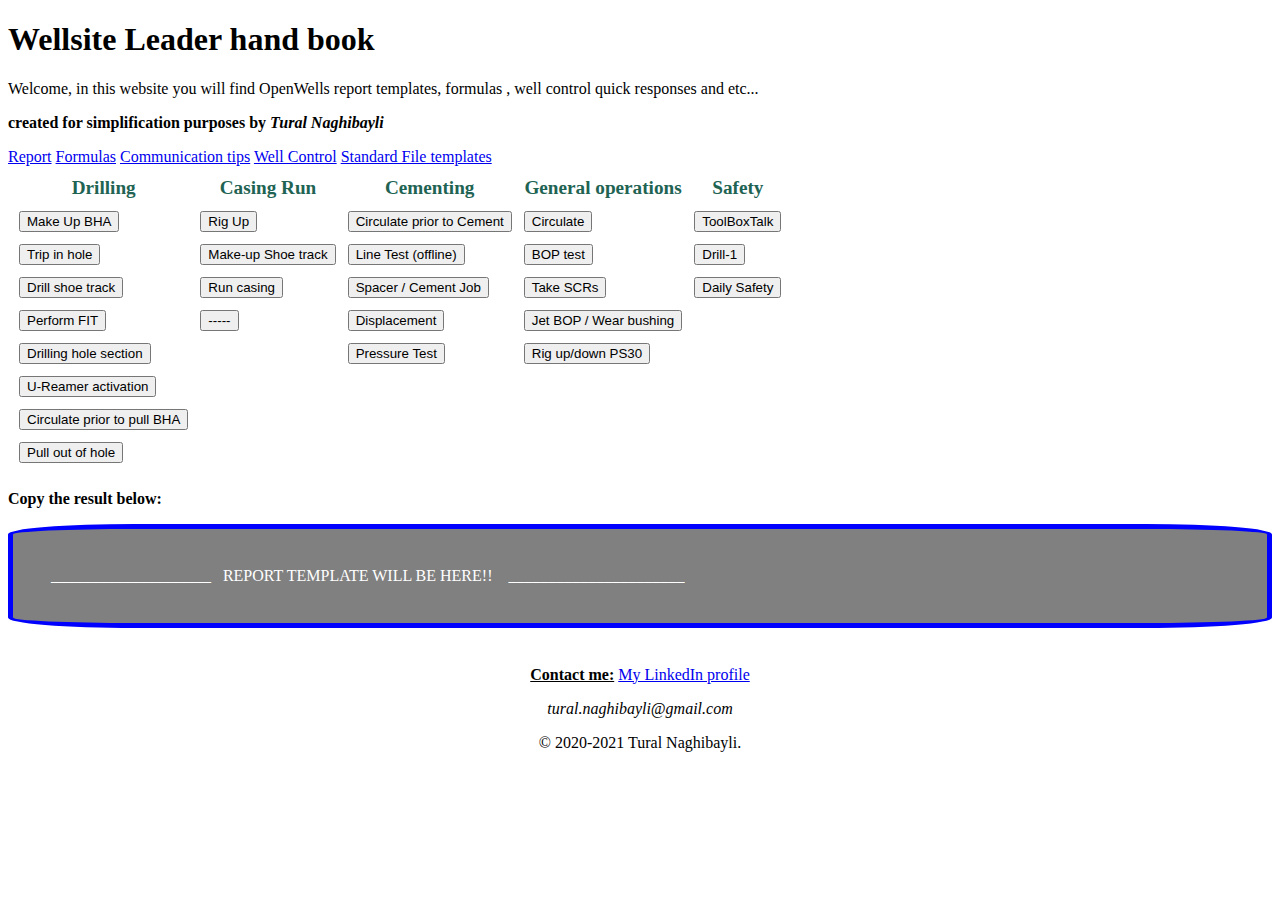
==== index.html @ beb2a9d6 "new version" ====
<!DOCTYPE html>
<html lang="en" dir="ltr">
  <head>
    <meta charset="utf-8">
    <title>Reporting Tural N</title>
    <!-- CSS only -->
      <link rel="stylesheet" href="https://stackpath.bootstrapcdn.com/bootstrap/4.5.0/css/bootstrap.min.css" integrity="sha384-9aIt2nRpC12Uk9gS9baDl411NQApFmC26EwAOH8WgZl5MYYxFfc+NcPb1dKGj7Sk" crossorigin="anonymous">
      <link rel="stylesheet" href="Style.css">
      <link rel="icon" href="favicon.ico">

  </head>
  <body>
    <div class="container">
    <div class="jumbotron">
        <h1 class="display-4">Wellsite Leader hand book</h1>
        <p class="lead">Welcome, in this website you will find OpenWells report templates, formulas , well control quick responses and etc... </p>
        <p><strong>created for simplification purposes by <em>Tural Naghibayli</em> </strong></p>
        <a class="btn btn-info btn-lg" href="index.html" role="button">Report</a>
        <a class="btn btn-success btn-lg" href="Formulas.html" role="button">Formulas</a>
        <a class="btn btn-warning btn-lg" href="Communication_tips.html" role="button">Communication tips</a>
        <a class="btn btn-danger btn-lg" href="WellControl.html" role="button">Well Control</a>
        <a class="btn btn-secondary btn-lg" href="Standard_file_templates.html" role="button">Standard File templates</a>

    </div>

    <table class="table table-sm">
      <thead>
        <tr>
          <th scope="col" id="colhead">Drilling</th>
          <th scope="col" id="colhead">Casing Run</th>
          <th scope="col" id="colhead">Cementing</th>
          <th scope="col" id="colhead">General operations</th>
          <th scope="col" id="colhead">Safety</th>
        </tr>
      </thead>
      <tbody>




        <tr>
          <td><button id="MakeUpBHA" type="button" class="btn btn-primary btn-sm">Make Up BHA</button></td>
          <td><button id="RigUp" type="button" class="btn btn-primary btn-sm">Rig Up</button></td>
          <td><button id="CircPriorToCement" type="button" class="btn btn-primary btn-sm">Circulate prior to Cement</button></td>
          <td><button id="Circulate" type="button" class="btn btn-primary btn-sm">Circulate</button></td>
          <td><button id="ToolBoxTalk" type="button" class="btn btn-primary btn-sm">ToolBoxTalk</button></td>
        </tr>



        <tr>
          <td><button id="tripInHole" type="button" class="btn btn-primary btn-sm">Trip in hole</button></td>
          <td><button id="Make-upShoetrack" type="button" class="btn btn-primary btn-sm">Make-up Shoe track</button></td>
          <td><button id="lineTest" type="button" class="btn btn-primary btn-sm">Line Test (offline)</button></td>
          <td><button id="bopTest" type="button" class="btn btn-primary btn-sm">BOP test</button></td>
          <td><button id="Drill-1" type="button" class="btn btn-primary btn-sm">Drill-1</button></td>
        </tr>

        <tr>
          <td><button id="Drillshoetrack" type="button" class="btn btn-primary btn-sm">Drill shoe track</button></td>
          <td><button id="Runcasing" type="button" class="btn btn-primary btn-sm">Run casing</button></td>
          <td><button id="CementJob" type="button" class="btn btn-primary btn-sm">Spacer / Cement Job</button></td>
          <td><button id="takeSCRs" type="button" class="btn btn-primary btn-sm">Take SCRs</button></td>
          <td><button id="DailySafety" type="button" class="btn btn-primary btn-sm">Daily Safety</button></td>
        </tr>

        <tr>
          <td><button id="PerformFIT" type="button" class="btn btn-primary btn-sm">Perform FIT</button></td>
          <td><button id="makeUpShoeTrack" type="button" class="btn btn-primary btn-sm">-----</button></td>
          <td><button id="Displacement" type="button" class="btn btn-primary btn-sm">Displacement</button></td>
          <td><button id="JetBOP" type="button" class="btn btn-primary btn-sm">Jet BOP / Wear bushing</button></td>

        </tr>

        <tr>
          <td><button id="Drilling" type="button" class="btn btn-primary btn-sm">Drilling hole section</button></td>
          <td></td>
          <td><button id="pressureTest" type="button" class="btn btn-primary btn-sm">Pressure Test</button></td>
          <td><button id="RigUpDownPS30" type="button" class="btn btn-primary btn-sm">Rig up/down PS30</button></td>


        </tr>

        <tr>
          <td><button id="URactivation" type="button" class="btn btn-primary btn-sm">U-Reamer activation</button></td>

        </tr>

        <tr>
          <td><button id="CircPriorToPullBHA" type="button" class="btn btn-primary btn-sm">Circulate prior to pull BHA</button></td>

        </tr>

        <tr>
          <td><button id="pullOutOfHole" type="button" class="btn btn-primary btn-sm">Pull out of hole</button></td>

        </tr>

      </tbody>
    </table>



    <p><strong>Copy the result below:</strong></p>

    <p id="report">____________________   REPORT TEMPLATE WILL BE HERE!!    ______________________</p>




    </div>

    <div class="container bottom">
      <p><strong><u>Contact me:</u></strong> <a class="footer-link" href="https://www.linkedin.com/in/tural-naghibayli-1630165b/">My LinkedIn profile</a> </p>
      <p><i>tural.naghibayli@gmail.com</i></p>

      <p>© 2020-2021 Tural Naghibayli.</p>
    </div>
    

    <script
      src="https://code.jquery.com/jquery-2.2.4.js"
      integrity="sha256-iT6Q9iMJYuQiMWNd9lDyBUStIq/8PuOW33aOqmvFpqI="
      crossorigin="anonymous"></script>

      <script src="Report.js"></script>

  </body>



</html>
---- Style.css ----
/* REPORT */

#report{
  border: 5px solid blue;
  background-color: gray;
  color: white;
  margin-left: auto;
  margin-bottom: 3%;
  border-radius: 10%;
  font-style: arial;
  padding: 3%
}

#report {white-space:pre-wrap;}

#copy{
margin-bottom: 3%;
}

.bottom{
  text-align: center;
}

#colhead{
  color: #216353;
  font-size: 1.2em;
}

/* FORMULAS */

#result{
  height: auto;
  width: 260px;
  border: 5px solid blue;
  margin-top: 5%;
  color: blue;
  border-radius: 15%;
  font: italic bold 15px Arial, serif;
  padding: 4px;
}

#description{
  font: bold 16px arial;
}

table {
 border-spacing: 10px;
 border-collapse: separate;
 align-self: center;

}

#parts{
  border: 1px solid blue;
  background-color: #AFC1B9 ;
  padding: 10px;
  padding-top: 10px;
  vertical-align: baseline;
}

#parts2{
  border: 1px solid red;
  background-color: #f0d2bd ;
  padding: 10px;
  padding-top: 10px;
  vertical-align: baseline;
}

#description{
  font: italic bold 18px Arial, serif;
}


/* COMMUNUCATION */

h2 {
  color: #00416d;
}

#safetyImg{
  position: relative;
  float: right;
}

#questionImg{
  position: relative;
  float: right;
  height: 250px;
  width: 250px;
}

#difficultImg{
  position: relative;
  float: right;
  height: 250px;
  width: 250px;
}

#youtubeVideo{
  margin:5px;
  border: 1px solid blue;
}

#hrBelowh2{

  height: 5px;
  background-color: green;
}


img {
  border: 1px solid gray;
}
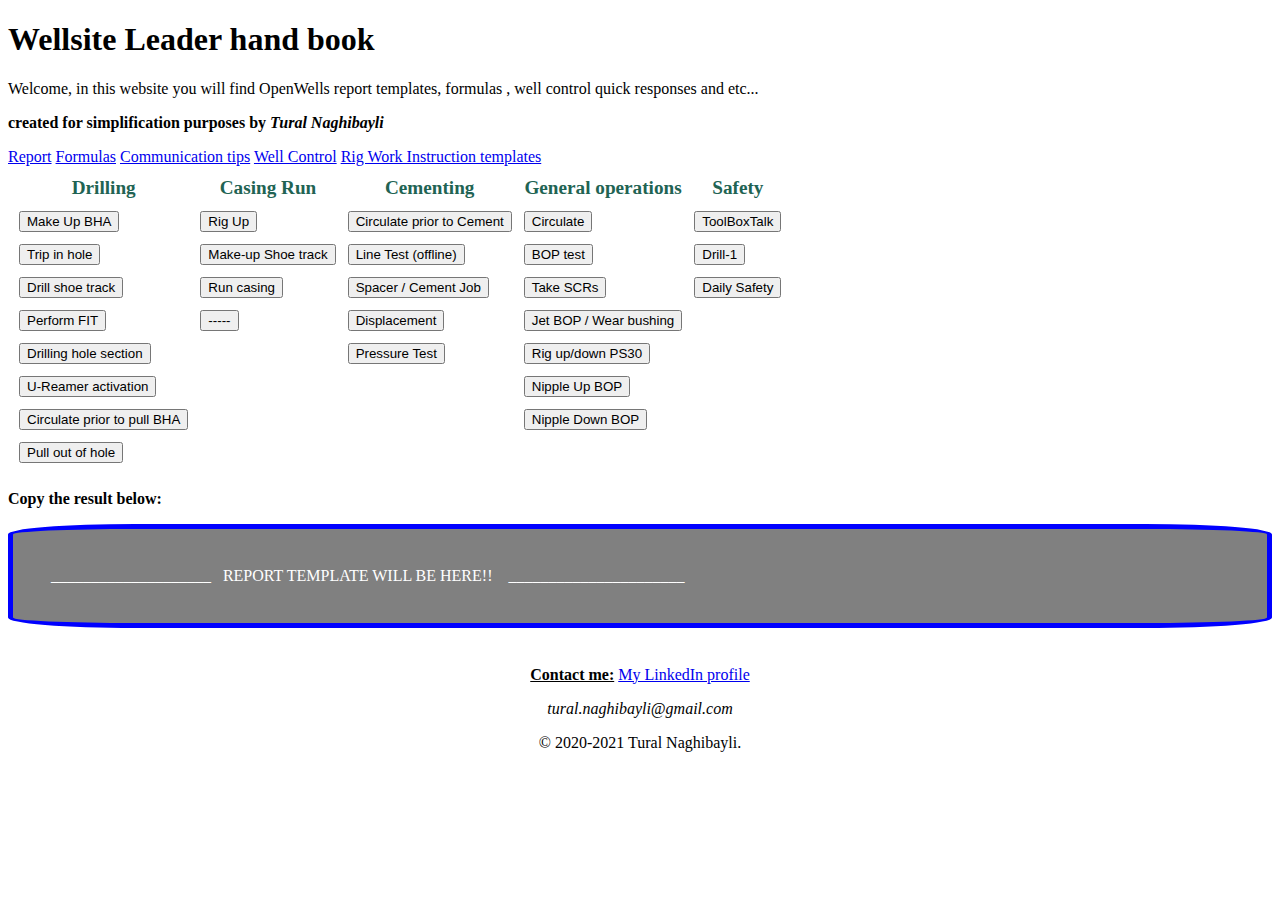
==== commit 05872aae: "Add files via upload" ====
--- a/index.html
+++ b/index.html
@@ -15,11 +15,11 @@
         <h1 class="display-4">Wellsite Leader hand book</h1>
         <p class="lead">Welcome, in this website you will find OpenWells report templates, formulas , well control quick responses and etc... </p>
         <p><strong>created for simplification purposes by <em>Tural Naghibayli</em> </strong></p>
-        <a class="btn btn-info btn-lg" href="index.html" role="button">Report</a>
+        <a class="btn btn-info btn-lg" href="https://tural-naghibayli.github.io/wellsite/" role="button">Report</a>
         <a class="btn btn-success btn-lg" href="Formulas.html" role="button">Formulas</a>
         <a class="btn btn-warning btn-lg" href="Communication_tips.html" role="button">Communication tips</a>
         <a class="btn btn-danger btn-lg" href="WellControl.html" role="button">Well Control</a>
-        <a class="btn btn-secondary btn-lg" href="Standard_file_templates.html" role="button">Standard File templates</a>
+        <a class="btn btn-secondary btn-lg" href="Rig_Work_Instruction_templates.html" role="button">Rig Work Instruction templates</a>
 
     </div>
 
@@ -37,6 +37,7 @@
 
 
 
+<!-- ROW 1 -->
 
         <tr>
           <td><button id="MakeUpBHA" type="button" class="btn btn-primary btn-sm">Make Up BHA</button></td>
@@ -47,7 +48,7 @@
         </tr>
 
 
-
+<!-- ROW 2 -->
         <tr>
           <td><button id="tripInHole" type="button" class="btn btn-primary btn-sm">Trip in hole</button></td>
           <td><button id="Make-upShoetrack" type="button" class="btn btn-primary btn-sm">Make-up Shoe track</button></td>
@@ -56,6 +57,7 @@
           <td><button id="Drill-1" type="button" class="btn btn-primary btn-sm">Drill-1</button></td>
         </tr>
 
+<!-- ROW 3 -->
         <tr>
           <td><button id="Drillshoetrack" type="button" class="btn btn-primary btn-sm">Drill shoe track</button></td>
           <td><button id="Runcasing" type="button" class="btn btn-primary btn-sm">Run casing</button></td>
@@ -64,6 +66,7 @@
           <td><button id="DailySafety" type="button" class="btn btn-primary btn-sm">Daily Safety</button></td>
         </tr>
 
+<!-- ROW 4 -->
         <tr>
           <td><button id="PerformFIT" type="button" class="btn btn-primary btn-sm">Perform FIT</button></td>
           <td><button id="makeUpShoeTrack" type="button" class="btn btn-primary btn-sm">-----</button></td>
@@ -72,28 +75,34 @@
 
         </tr>
 
+<!-- ROW 5 -->
         <tr>
           <td><button id="Drilling" type="button" class="btn btn-primary btn-sm">Drilling hole section</button></td>
           <td></td>
           <td><button id="pressureTest" type="button" class="btn btn-primary btn-sm">Pressure Test</button></td>
           <td><button id="RigUpDownPS30" type="button" class="btn btn-primary btn-sm">Rig up/down PS30</button></td>
 
-
         </tr>
 
+<!-- ROW 6 -->
         <tr>
           <td><button id="URactivation" type="button" class="btn btn-primary btn-sm">U-Reamer activation</button></td>
-
+          <td></td>
+          <td></td>
+          <td><button id="NippleUpBOP" type="button" class="btn btn-primary btn-sm">Nipple Up BOP</button></td>
         </tr>
 
+<!-- ROW 7 -->
         <tr>
           <td><button id="CircPriorToPullBHA" type="button" class="btn btn-primary btn-sm">Circulate prior to pull BHA</button></td>
-
+          <td></td>
+          <td></td>
+          <td><button id="NippleDownBOP" type="button" class="btn btn-primary btn-sm">Nipple Down BOP</button></td>
         </tr>
 
+<!-- ROW 8 -->
         <tr>
           <td><button id="pullOutOfHole" type="button" class="btn btn-primary btn-sm">Pull out of hole</button></td>
-
         </tr>
 
       </tbody>
@@ -116,7 +125,7 @@
 
       <p>© 2020-2021 Tural Naghibayli.</p>
     </div>
-    
+
 
     <script
       src="https://code.jquery.com/jquery-2.2.4.js"
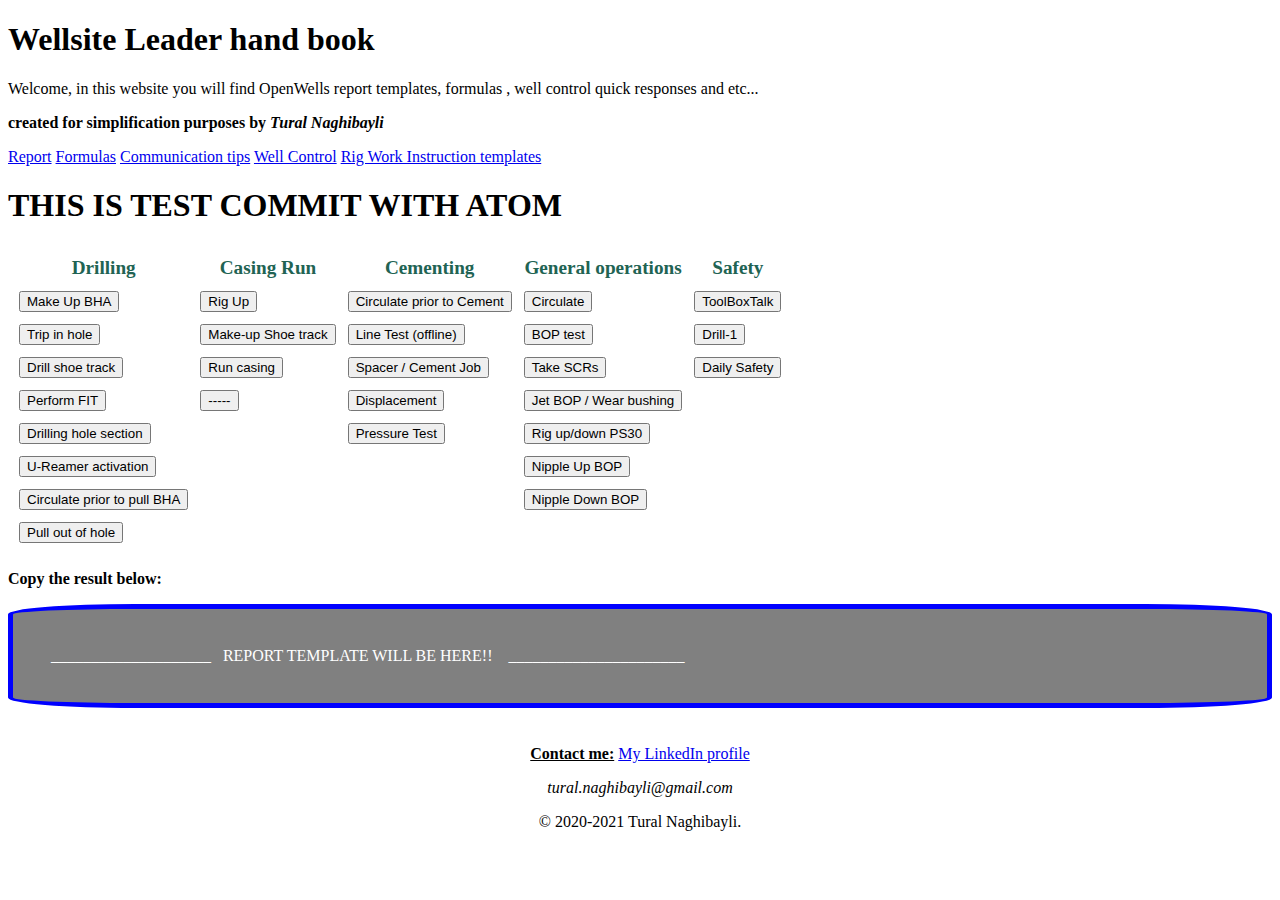
==== commit 7586bee5: "My commit thru atom" ====
--- a/index.html
+++ b/index.html
@@ -22,6 +22,8 @@
         <a class="btn btn-secondary btn-lg" href="Rig_Work_Instruction_templates.html" role="button">Rig Work Instruction templates</a>
 
     </div>
+
+    <h1>THIS IS TEST COMMIT WITH ATOM</h1>
 
     <table class="table table-sm">
       <thead>
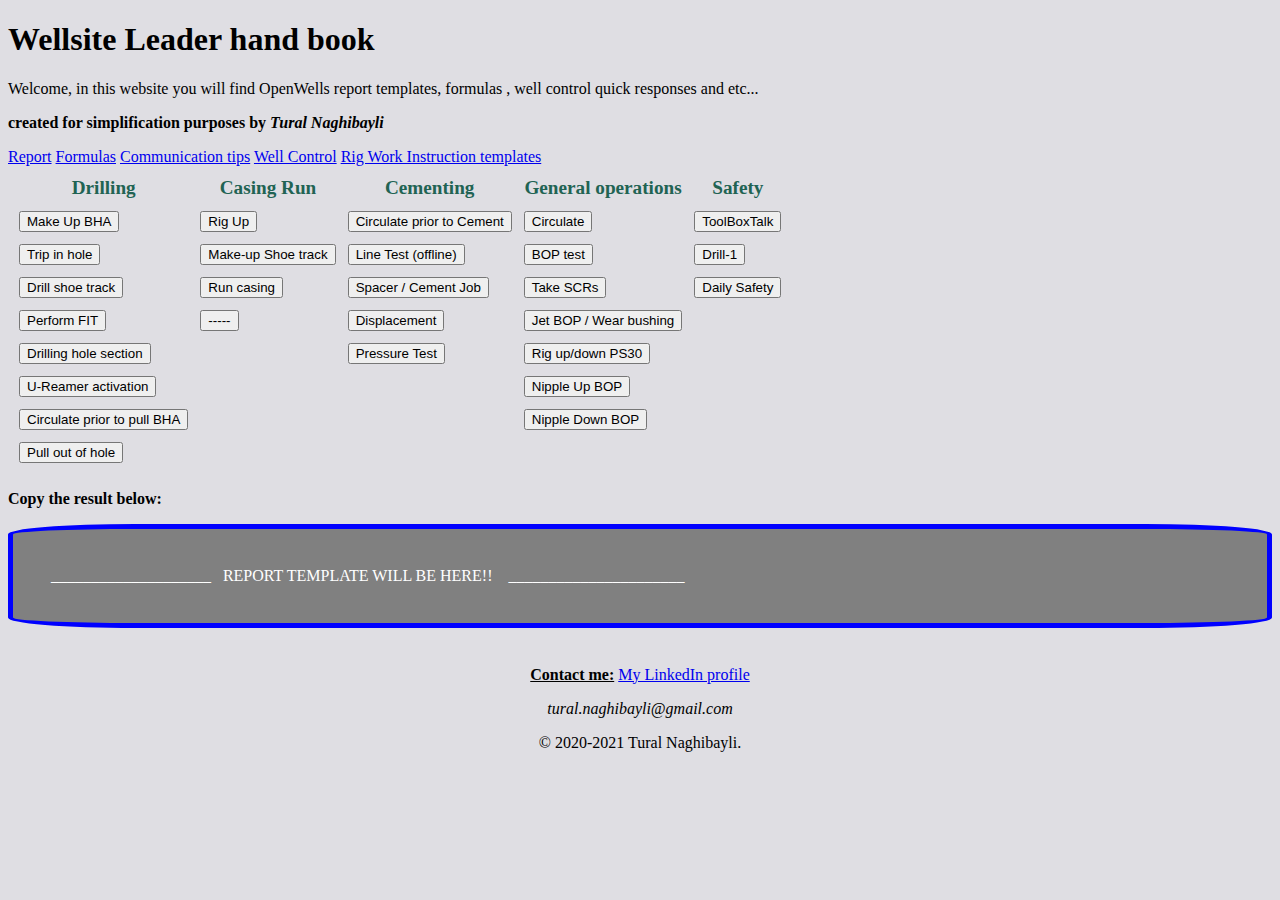
==== commit 73260a7f: "style change" ====
--- a/index.html
+++ b/index.html
@@ -23,8 +23,6 @@
 
     </div>
 
-    <h1>THIS IS TEST COMMIT WITH ATOM</h1>
-
     <table class="table table-sm">
       <thead>
         <tr>
@@ -39,7 +37,7 @@
 
 
 
-<!-- ROW 1 -->
+<!-- ROW 1-->
 
         <tr>
           <td><button id="MakeUpBHA" type="button" class="btn btn-primary btn-sm">Make Up BHA</button></td>
@@ -50,7 +48,7 @@
         </tr>
 
 
-<!-- ROW 2 -->
+<!-- ROW 2  -->
         <tr>
           <td><button id="tripInHole" type="button" class="btn btn-primary btn-sm">Trip in hole</button></td>
           <td><button id="Make-upShoetrack" type="button" class="btn btn-primary btn-sm">Make-up Shoe track</button></td>
@@ -68,7 +66,7 @@
           <td><button id="DailySafety" type="button" class="btn btn-primary btn-sm">Daily Safety</button></td>
         </tr>
 
-<!-- ROW 4 -->
+<!-- ROW 4 GENERAL -->
         <tr>
           <td><button id="PerformFIT" type="button" class="btn btn-primary btn-sm">Perform FIT</button></td>
           <td><button id="makeUpShoeTrack" type="button" class="btn btn-primary btn-sm">-----</button></td>
--- a/Style.css
+++ b/Style.css
@@ -31,12 +31,12 @@
 #result{
   height: auto;
   width: 260px;
-  border: 5px solid blue;
+  border: 2px solid #2D2585;
   margin-top: 5%;
   color: blue;
-  border-radius: 15%;
+  border-radius: 10%;
   font: italic bold 15px Arial, serif;
-  padding: 4px;
+  padding: 7.5px;
 }
 
 #description{
@@ -50,20 +50,26 @@
 
 }
 
+form input {
+  border-radius: 5%
+}
+
 #parts{
-  border: 1px solid blue;
+  border: 2.5px solid #4677C2;
   background-color: #AFC1B9 ;
   padding: 10px;
   padding-top: 10px;
   vertical-align: baseline;
+  border-radius: 7.5%
 }
 
 #parts2{
-  border: 1px solid red;
+  border: 2.5px solid #DE7850;
   background-color: #f0d2bd ;
   padding: 10px;
   padding-top: 10px;
   vertical-align: baseline;
+  border-radius: 7.5%
 }
 
 #description{
@@ -111,3 +117,6 @@
 img {
   border: 1px solid gray;
 }
+
+body {
+  background-color: #DFDEE3
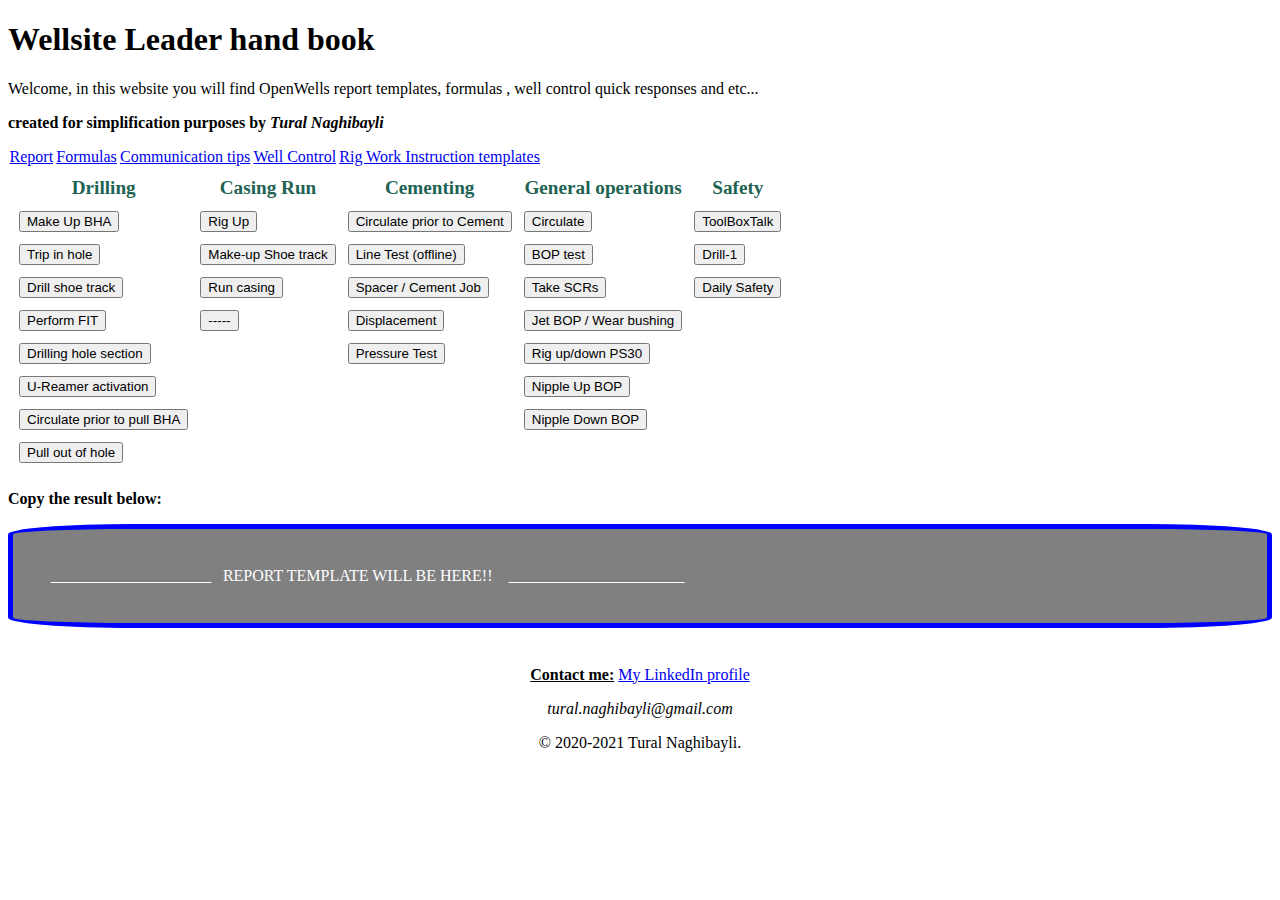
==== commit 44d31eca: "Added common navbar on main.js" ====
--- a/index.html
+++ b/index.html
@@ -7,19 +7,18 @@
       <link rel="stylesheet" href="https://stackpath.bootstrapcdn.com/bootstrap/4.5.0/css/bootstrap.min.css" integrity="sha384-9aIt2nRpC12Uk9gS9baDl411NQApFmC26EwAOH8WgZl5MYYxFfc+NcPb1dKGj7Sk" crossorigin="anonymous">
       <link rel="stylesheet" href="Style.css">
       <link rel="icon" href="favicon.ico">
+      <script type="text/javascript" src="main.js"></script>
 
   </head>
+
   <body>
+    
     <div class="container">
     <div class="jumbotron">
         <h1 class="display-4">Wellsite Leader hand book</h1>
         <p class="lead">Welcome, in this website you will find OpenWells report templates, formulas , well control quick responses and etc... </p>
         <p><strong>created for simplification purposes by <em>Tural Naghibayli</em> </strong></p>
-        <a class="btn btn-info btn-lg" href="https://tural-naghibayli.github.io/wellsite/" role="button">Report</a>
-        <a class="btn btn-success btn-lg" href="Formulas.html" role="button">Formulas</a>
-        <a class="btn btn-warning btn-lg" href="Communication_tips.html" role="button">Communication tips</a>
-        <a class="btn btn-danger btn-lg" href="WellControl.html" role="button">Well Control</a>
-        <a class="btn btn-secondary btn-lg" href="Rig_Work_Instruction_templates.html" role="button">Rig Work Instruction templates</a>
+        <my-navbar></my-navbar>
 
     </div>
 
--- a/Style.css
+++ b/Style.css
@@ -120,3 +120,8 @@
 
 body {
   background-color: #DFDEE3
+
+
+.marga {
+  margin: 0.1em
+}
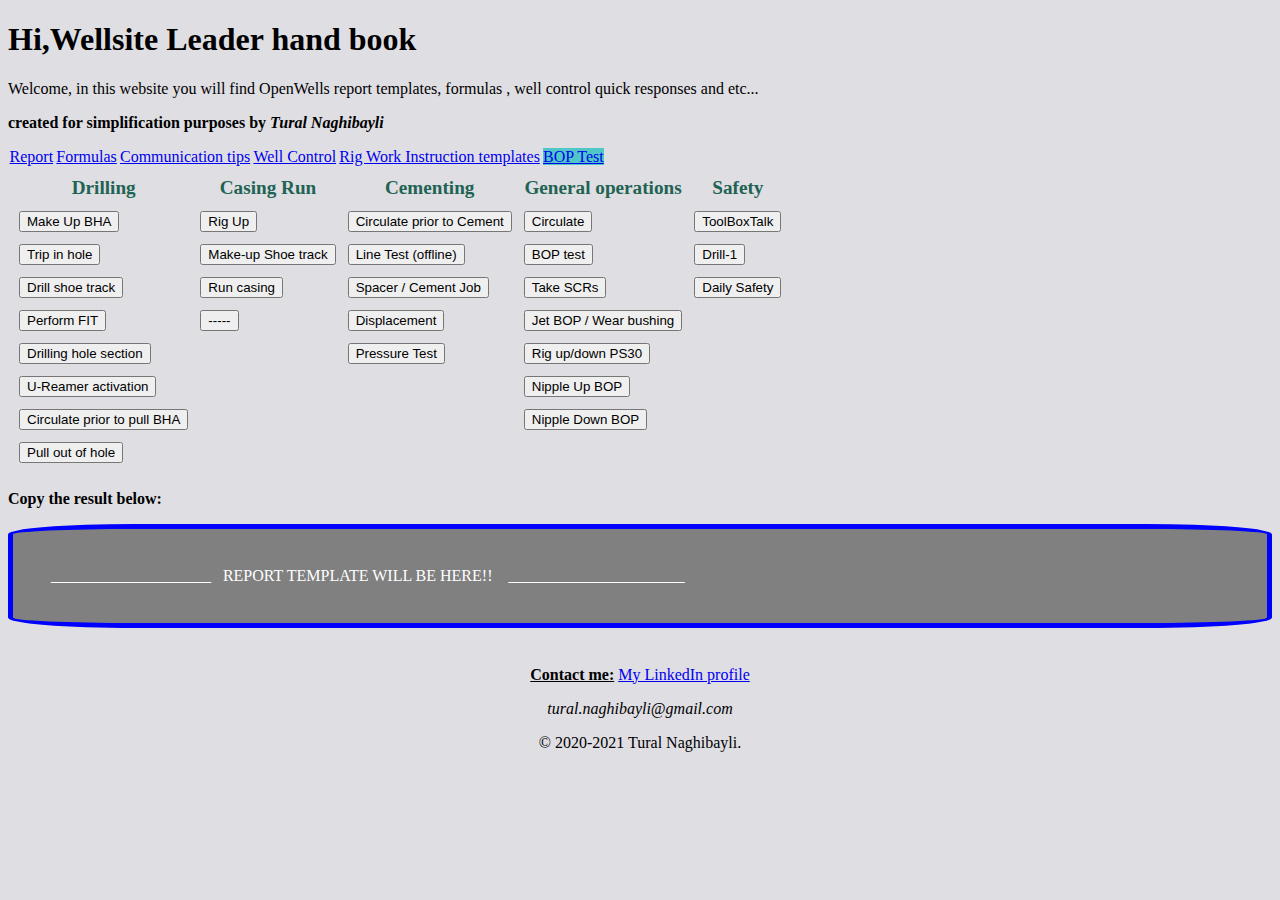
==== commit ad5f4463: "added index page" ====
--- a/index.html
+++ b/index.html
@@ -12,10 +12,10 @@
   </head>
 
   <body>
-    
+
     <div class="container">
     <div class="jumbotron">
-        <h1 class="display-4">Wellsite Leader hand book</h1>
+        <h1 class="display-4">Hi,Wellsite Leader hand book</h1>
         <p class="lead">Welcome, in this website you will find OpenWells report templates, formulas , well control quick responses and etc... </p>
         <p><strong>created for simplification purposes by <em>Tural Naghibayli</em> </strong></p>
         <my-navbar></my-navbar>
--- a/Style.css
+++ b/Style.css
@@ -120,8 +120,3 @@
 
 body {
   background-color: #DFDEE3
-
-
-.marga {
-  margin: 0.1em
-}
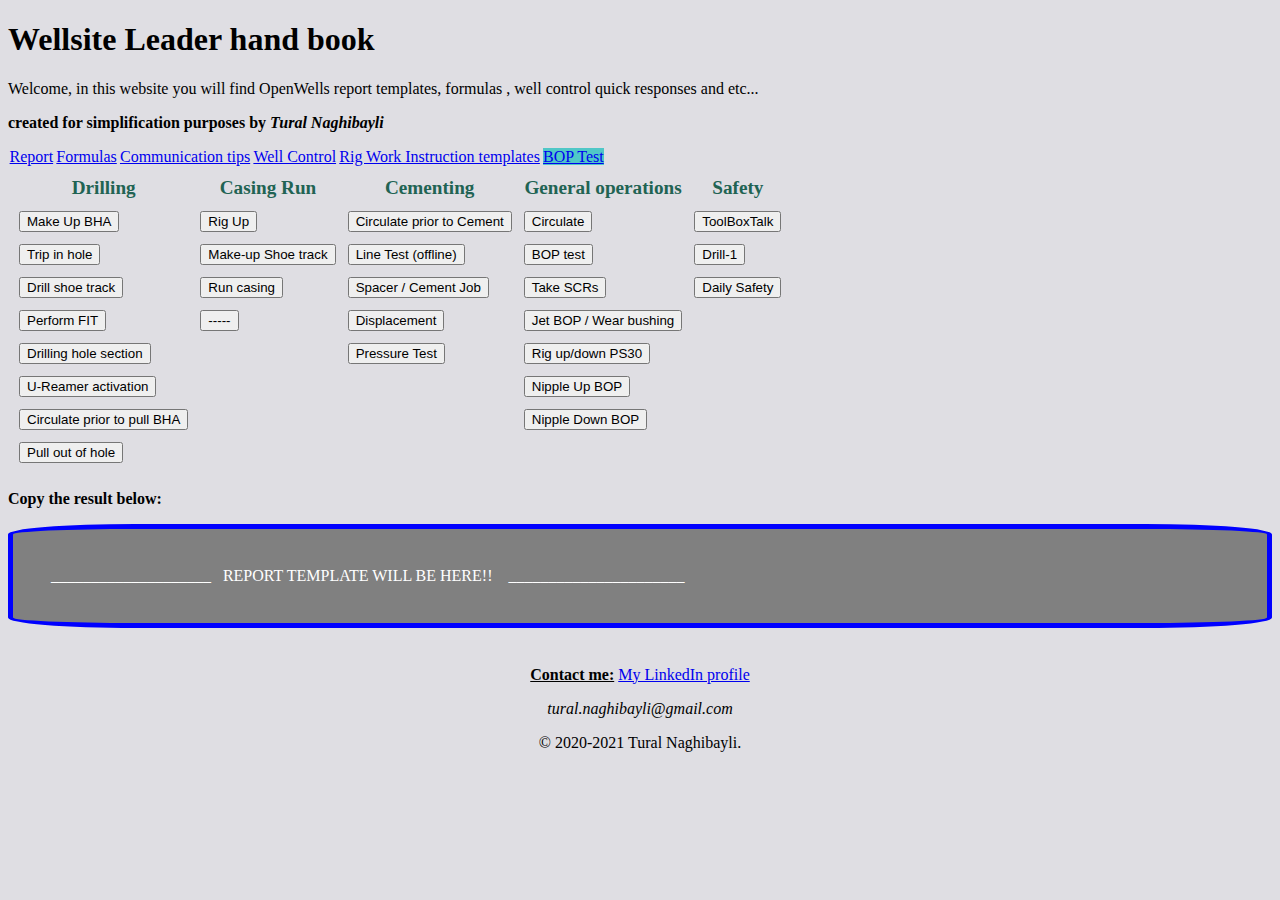
==== commit a3bd4e27: "edit" ====
--- a/index.html
+++ b/index.html
@@ -15,7 +15,7 @@
 
     <div class="container">
     <div class="jumbotron">
-        <h1 class="display-4">Hi,Wellsite Leader hand book</h1>
+        <h1 class="display-4">Wellsite Leader hand book</h1>
         <p class="lead">Welcome, in this website you will find OpenWells report templates, formulas , well control quick responses and etc... </p>
         <p><strong>created for simplification purposes by <em>Tural Naghibayli</em> </strong></p>
         <my-navbar></my-navbar>
